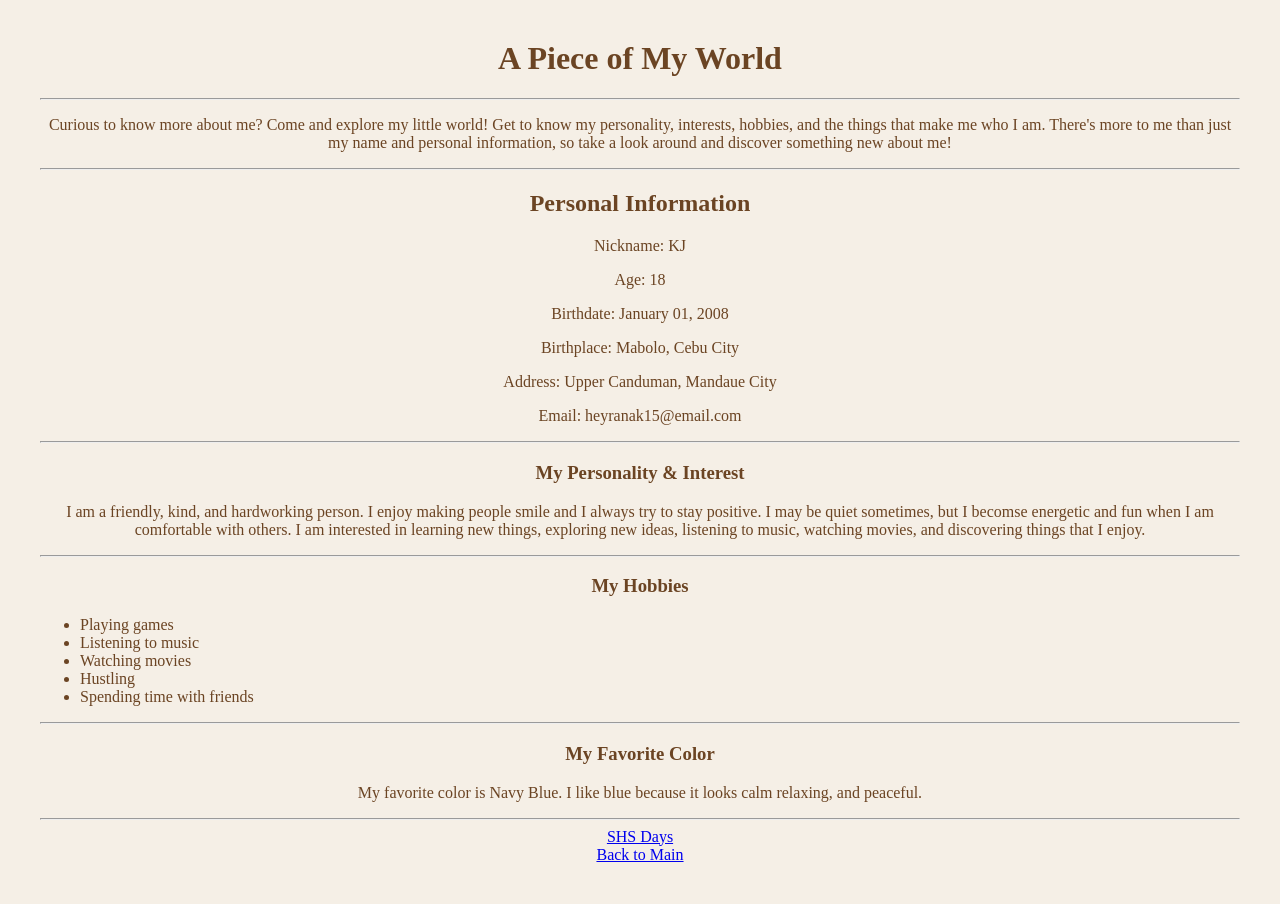
==== about.html @ 9db91864 "Add files via upload" ====
<!DOCTYPE html>
<html lang="en">
    <head>
        <title>DOCUMENT</title>
        <h1>A Piece of My World</h1>
        <link rel="stylesheet" href="stylesheet.css">  
    <hr>
    </head>

    <p> Curious to know more about me? Come and explore my little world! Get to know my personality, interests, hobbies, and the things that make me who I am. There's more to me than just my name and personal information, so take a look around and discover something new about me! </p>

    <body>
<hr>
        <h2>Personal Information</h2>
            <p>Nickname: KJ</p>
            <p>Age: 18</p>
            <p>Birthdate: January 01, 2008</p>
            <p>Birthplace: Mabolo, Cebu City</p>
            <p>Address: Upper Canduman, Mandaue City</p>
            <p>Email: heyranak15@email.com</p>
<hr>
        <h3>My Personality & Interest</h3>

        <p> I am a friendly, kind, and hardworking person. I enjoy making people smile and I always try to stay positive. I may be quiet sometimes, but I becomse energetic and fun when I am comfortable with others. I am interested in learning new things, exploring new ideas, listening to music, watching movies, and discovering things that I enjoy. </p>
</p>

<hr>
 <h3>My Hobbies</h3>
        <ul>
            <li>Playing games</li>
            <li>Listening to music</li>
            <li>Watching movies</li>
            <li>Hustling</li>
            <li>Spending time with friends</li>
        </ul>
<hr>
        <h3>My Favorite Color</h3>
        <p> My favorite color is Navy Blue. I like blue because it looks calm relaxing, and peaceful.
        </p>
<hr>

        <a href="SHS days.html">SHS Days</a>
        <a href="index.html">Back to Main</a>

    </body>
</html>
---- stylesheet.css ----
h1 {
      text-align: center;
  }
h2 {
      text-align: center;
}
h3 {
      text-align: center;
  }

h4 {
      text-align: center;
}

.new {
      border: 2px solid rgba(143, 15, 15, 0.336);
      border-radius: 2%;
      text-align: justify;
}
p {

      text-align: center;
}
ul {
      text-align: left;
}
a {
      display: block;
      text-align: center;
      
}   
li  {
    align-content: center;

}


body {
    color: #6b4423;
    background-color: #f5efe6;
        background-image: url();
        background-repeat: no-repeat;
        background-position: right top;
        background-attachment: scroll;
    font-family: 'Times New Roman', Times, serif;
    text-align: center;
    margin: 40px;   

}
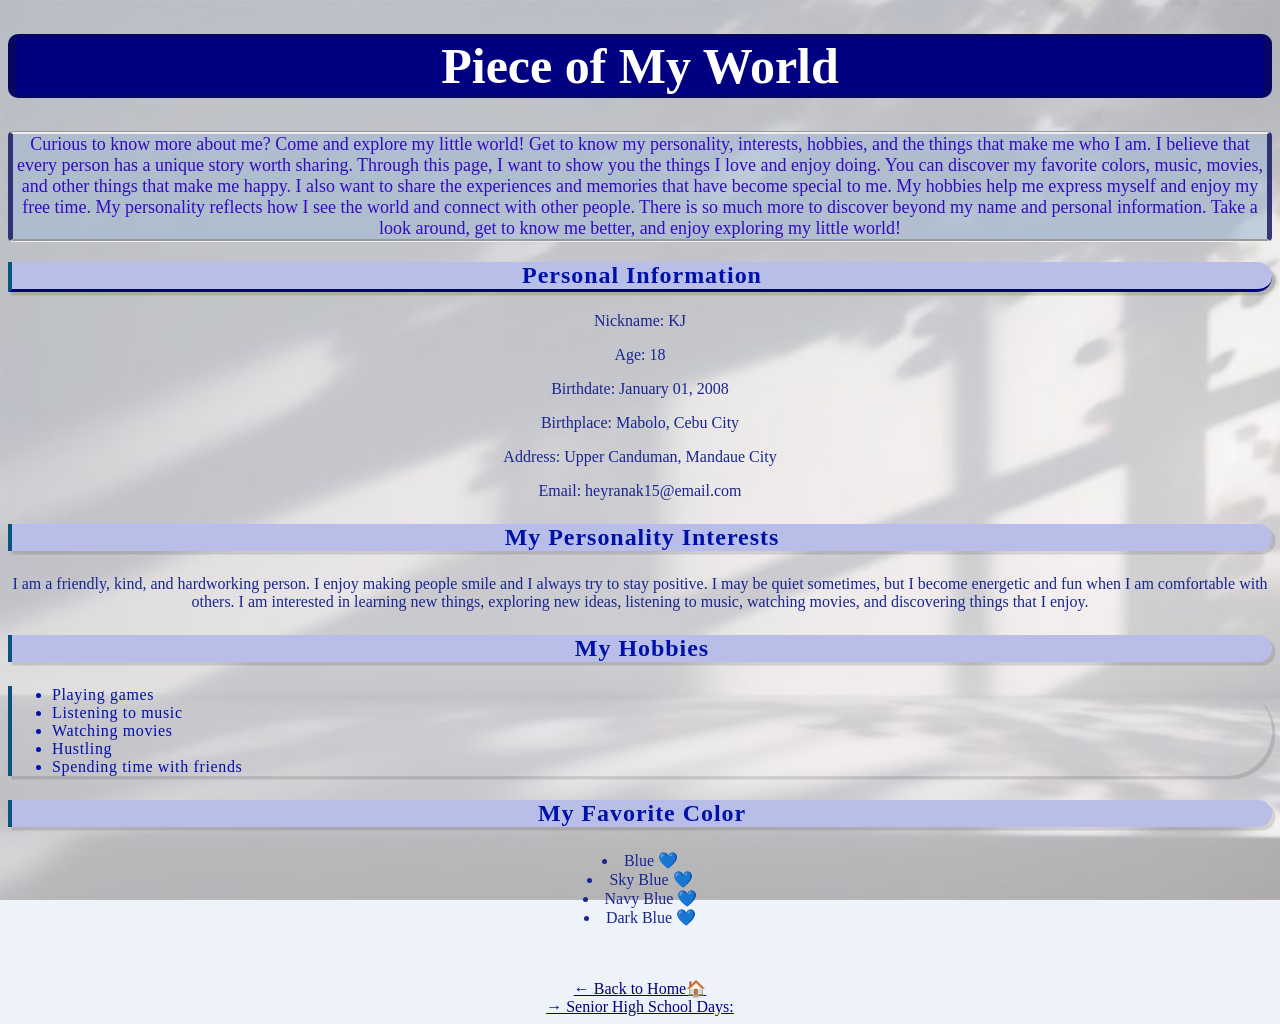
==== commit 128a1576: "Add files via upload" ====
--- a/about.html
+++ b/about.html
@@ -1,46 +1,71 @@
 <!DOCTYPE html>
 <html lang="en">
-    <head>
-        <title>DOCUMENT</title>
-        <h1>A Piece of My World</h1>
-        <link rel="stylesheet" href="stylesheet.css">  
-    <hr>
-    </head>
 
-    <p> Curious to know more about me? Come and explore my little world! Get to know my personality, interests, hobbies, and the things that make me who I am. There's more to me than just my name and personal information, so take a look around and discover something new about me! </p>
+<head>
+    <!-- Sets the title displayed on the browser tab -->
+    <title>About Me</title>
+    <!-- External CSS: links this page to stylesheet.css -->
+    <link rel="stylesheet" href="stylesheet.css">
+</head>
 
-    <body>
-<hr>
-        <h2>Personal Information</h2>
-            <p>Nickname: KJ</p>
-            <p>Age: 18</p>
-            <p>Birthdate: January 01, 2008</p>
-            <p>Birthplace: Mabolo, Cebu City</p>
-            <p>Address: Upper Canduman, Mandaue City</p>
-            <p>Email: heyranak15@email.com</p>
-<hr>
-        <h3>My Personality & Interest</h3>
+<body>
+    <!-- Main heading or title of the About Me page -->
+    <h1 class="world">Piece of My World</h1>
 
-        <p> I am a friendly, kind, and hardworking person. I enjoy making people smile and I always try to stay positive. I may be quiet sometimes, but I becomse energetic and fun when I am comfortable with others. I am interested in learning new things, exploring new ideas, listening to music, watching movies, and discovering things that I enjoy. </p>
-</p>
+    <!-- Introduction paragraph about myself -->
+    <p class="me">
+        Curious to know more about me? Come and explore my little world! Get to know my personality, interests, hobbies, and the things that make me who I am. I believe that every person has a unique story worth sharing. Through this page, I want to show you the things I love and enjoy doing. You can discover my favorite colors, music, movies, and other things that make me happy. I also want to share the experiences and memories that have become special to me. My hobbies help me express myself and enjoy my free time. My personality reflects how I see the world and connect with other people. There is so much more to discover beyond my name and personal information. Take a look around, get to know me better, and enjoy exploring my little world!
+    </p>
 
-<hr>
- <h3>My Hobbies</h3>
-        <ul>
-            <li>Playing games</li>
-            <li>Listening to music</li>
-            <li>Watching movies</li>
-            <li>Hustling</li>
-            <li>Spending time with friends</li>
-        </ul>
-<hr>
-        <h3>My Favorite Color</h3>
-        <p> My favorite color is Navy Blue. I like blue because it looks calm relaxing, and peaceful.
-        </p>
-<hr>
+    <!-- Heading for the personal information section -->
+    <h2 class="mice">Personal Information</h2>
 
-        <a href="SHS days.html">SHS Days</a>
-        <a href="index.html">Back to Main</a>
+    <p class="nice1">Nickname: KJ</p>
+    <p class="nice1">Age: 18</p>
+    <p class="nice1">Birthdate: January 01, 2008</p>
+    <p class="nice1">Birthplace: Mabolo, Cebu City</p>
+    <p class="nice1">Address: Upper Canduman, Mandaue City</p>
+    <p class="nice1">Email: heyranak15@email.com</p>
 
-    </body>
-</html>+    <!-- Heading for my personality and interests -->
+    <h3 class="nice2">My Personality Interests</h3>
+    <p class="nice4">
+        I am a friendly, kind, and hardworking person. I enjoy making people
+        smile and I always try to stay positive. I may be quiet sometimes, but
+        I become energetic and fun when I am comfortable with others. I am
+        interested in learning new things, exploring new ideas, listening to
+        music, watching movies, and discovering things that I enjoy.
+    </p>
+
+    <!-- Heading for the hobbies section -->
+    <h3 class="nice3">My Hobbies</h3>
+    <!-- Unordered list of my hobbies -->
+    <ul class="center">
+        <li>Playing games</li>
+        <li>Listening to music</li>
+        <li>Watching movies</li>
+        <li>Hustling</li>
+        <li>Spending time with friends</li>
+    </ul>
+
+
+    <!-- Heading for my favorite colors -->
+    <h3 class="nice5">My Favorite Color</h3>
+    <p>
+        <li class="nice6">Blue 💙</li>
+        <li class="nice6">Sky Blue 💙 </li>
+        <li class="nice6">Navy Blue 💙</li>
+        <li class="nice6">Dark Blue 💙</li>
+    </p>
+    
+<br>
+<br>
+    <div style="text-align: center;">
+        <a href="index.html">← Back to Home🏠</a>
+<br>
+        <a href="SHS days.html">→ Senior High School Days:</a>
+<br>
+    </div>
+</body>
+
+</html>
--- a/stylesheet.css
+++ b/stylesheet.css
@@ -1,54 +1,274 @@
+body {
+    background-attachment: fixed;
+    background-size: cover;
+    background-repeat: no-repeat;
+}
+
+.corner-image {
+    width: 25%;
+    height: 25%;
+    border-radius: 15%;
+    border-color: #0a0881;
+    border-left: 10px solid #09012e;
+    border-right: 10px solid #120994;
+    text-align: center;
+}
+
+a {
+    color: #0d0dac;
+    text-decoration: underline;
+}
 
 h1 {
-      text-align: center;
-  }
-h2 {
-      text-align: center;
-}
-h3 {
-      text-align: center;
-  }
-
-h4 {
-      text-align: center;
-}
-
-.new {
-      border: 2px solid rgba(143, 15, 15, 0.336);
-      border-radius: 2%;
-      text-align: justify;
-}
-p {
-
-      text-align: center;
-}
-ul {
-      text-align: left;
-}
-a {
-      display: block;
-      text-align: center;
-      
-}   
-li  {
-    align-content: center;
-
-}
-
+    color: #040b69;
+    background-color: #13118d65;
+    text-align: center;
+    border: 3px solid #ec8c91;
+    border-radius: 15px;
+    border-color: #090a5ac4;
+    border-left: 8px solid #090a5ac4;
+    border-right: 8px solid #090a5ac4;
+    font-family:'Times New Roman', Times, serif;
+    font-size: 50px;
+}
+        
+h2  {
+    text-align: center;
+    font-size: 175%;
+}
 
 body {
-    color: #6b4423;
-    background-color: #f5efe6;
-        background-image: url();
-        background-repeat: no-repeat;
-        background-position: right top;
-        background-attachment: scroll;
-    font-family: 'Times New Roman', Times, serif;
-    text-align: center;
-    margin: 40px;   
-
-}
-
-
-
-
+      background-image: url("glass.gif");
+}
+
+.motto {
+    text-align: center;
+    font-size: 250%;
+    border-radius: 100px;
+    font-style: italic;
+    font-weight: bold;
+    color:  #0011aa ;
+}
+
+.motto1 {
+    text-align: center;
+    text-align: justify;
+    border: 5px ;
+    border-left: 7px solid #010f18f6;
+    border-style: outset;
+    background-color: rgba(208, 243, 255, 0.13);
+    font-size: 150%;
+}
+
+.kurt1 {
+    text-align: center;
+    font-size: 250%;
+    border-radius: 100px;
+    font-weight: bold;
+    color:  #0011aa ;
+    font-family: "Brush Script MT", cursive;
+}
+
+.front {
+    text-align: center;
+}
+
+.me {
+    background-color: rgba(162, 186, 212, 0.582);
+    text-align: center;
+    font-size: large;
+    color: #330cc0;
+    border-top-style: groove;
+    border-right-style: groove;
+    border-bottom-style: groove;
+    border-left-style: groove;
+    border-left-color: rgb(19, 108, 185);
+    border-left: 5px solid #090a5ac4;
+    border-right: 5px solid #090a5ac4;
+    border-radius: 5px;
+}
+
+.mice {
+    text-align: center;
+    color: #0011aa;
+    background-color: hsl(234, 53%, 82%);
+    font-family: 'Times New Roman', Times, serif;
+    font-size: 1.5rem;
+    letter-spacing: 0.04em;
+    border-left: 4px solid #0a517e;
+    border-radius: 0 500px 500px 0;
+    box-shadow: 3.5px 3.5px rgba(0, 0, 0, 0.12);
+}
+
+.nice2 {
+    text-align: center;
+    color: #0011aa;
+    background-color: hsl(234, 53%, 82%);
+    font-family: 'Times New Roman', Times, serif;
+    font-size: 1.5rem;
+    letter-spacing: 0.04em;
+    border-left: 4px solid #0a517e;
+    border-radius: 0 500px 500px 0;
+    box-shadow: 3.5px 3.5px rgba(0, 0, 0, 0.12);
+}
+
+.nice3 {
+    text-align: center;
+    color: #0011aa;
+    background-color: hsl(234, 53%, 82%);
+    font-family: 'Times New Roman', Times, serif;
+    font-size: 1.5rem;
+    letter-spacing: 0.04em;
+    border-left: 4px solid #0a517e;
+    border-radius: 0 500px 500px 0;
+    box-shadow: 3.5px 3.5px rgba(0, 0, 0, 0.12);
+}
+.nice5 {
+    text-align: center;
+    color: #0011aa;
+    background-color: hsl(234, 53%, 82%);
+    font-family: 'Times New Roman', Times, serif;
+    font-size: 1.5rem;
+    letter-spacing: 0.04em;
+    border-left: 4px solid #0a517e;
+    border-radius: 0 500px 500px 0;
+    box-shadow: 3.5px 3.5px rgba(0, 0, 0, 0.12);
+}
+
+.center {
+    color: #0011aa;
+    font-family: 'Times New Roman', Times, serif;
+    letter-spacing: 0.04em;
+    border-left: 4px solid #0a517e;
+    border-radius: 0 100px 100px 0;
+    box-shadow: 3.5px 3.5px rgba(0, 0, 0, 0.12);
+}
+
+.Explore {
+    color: #0f4c5c;
+    text-decoration-thickness: 2px;
+    text-underline-offset: 5px;
+    font-size: larger;
+    font-weight: bold;
+}
+.quotes {
+    color: #5004ff;
+    text-decoration-thickness: 2px;
+    text-underline-offset: 2px;
+    font-weight: bold;
+    text-align: center;
+    font-size:xx-large;
+
+
+}
+.thankyou {
+    color: #5004ff;
+    text-decoration-thickness: 2px;
+    text-underline-offset: 2px;
+    font-weight: bold;
+}
+
+
+    body {
+        background-color: #eef2f9;
+        color: #1b1b1b;
+    }
+    
+    h1, h2 {
+        color: navy;
+        text-align: center;
+    }
+    
+    h1 {
+        background-color: rgb(0, 0, 128);
+        color: white;
+        border-radius: 10px;
+    }
+    
+    h2 {
+        border-bottom: 3px solid navy;
+    }
+    
+    .quote {
+        text-align: center;
+        color: #050c20;
+    }
+    
+    .humss {
+        text-align: center;
+    }
+    
+    .humss img {
+        width: 50%;
+        height: 100%;
+        border: 5px solid navy;
+        border-radius: 12px;
+    }
+    
+    .shs-container {
+        display: flex;
+        background-color: white;
+    }
+    
+    .picture-gallery {
+        width: 100%;
+        background-color: #dde5f5;
+        border: 3px dashed navy;
+        border-radius: 10px;
+    }
+    
+.picture-gallery img {
+        border: 4px solid white;
+        border-radius: 8px;
+        object-fit: cover;
+    }
+    
+    .shs-text {
+        width: 75%;
+        border: 3px solid rgb(79, 79, 155);
+        border-radius: 10px;
+        color: #1a020d;
+        font: bold;
+    }
+    
+    .closing {
+            text-align: center;
+            color: #9c0d0d;
+            font-style: italic;
+    }
+    
+    a {
+        color: navy;
+    }
+
+.nice1 {
+        text-align: center;
+        color: #1a268f;
+    }
+.nice4 {
+        text-align: center;
+        color: #1a268f;
+    }
+.nice6 {
+        text-align: center;
+        color: #1a268f;
+    }
+
+.two {  color: #040b69;
+    background-color: #54539165;
+    text-align: center;
+    border: 3px solid #ec8c91;
+    border-radius: 15px;
+    border-color: #0f119cc4;
+    border-left: 8px solid #090a5ac4;
+    border-right: 8px solid #090a5ac4;
+    font-family:'Times New Roman', Times, serif;
+    font-size: 20px;
+    text-align: justify;
+}
+
+.none {
+    text-align: justify;
+    color: #9c0d0d;
+}
+
